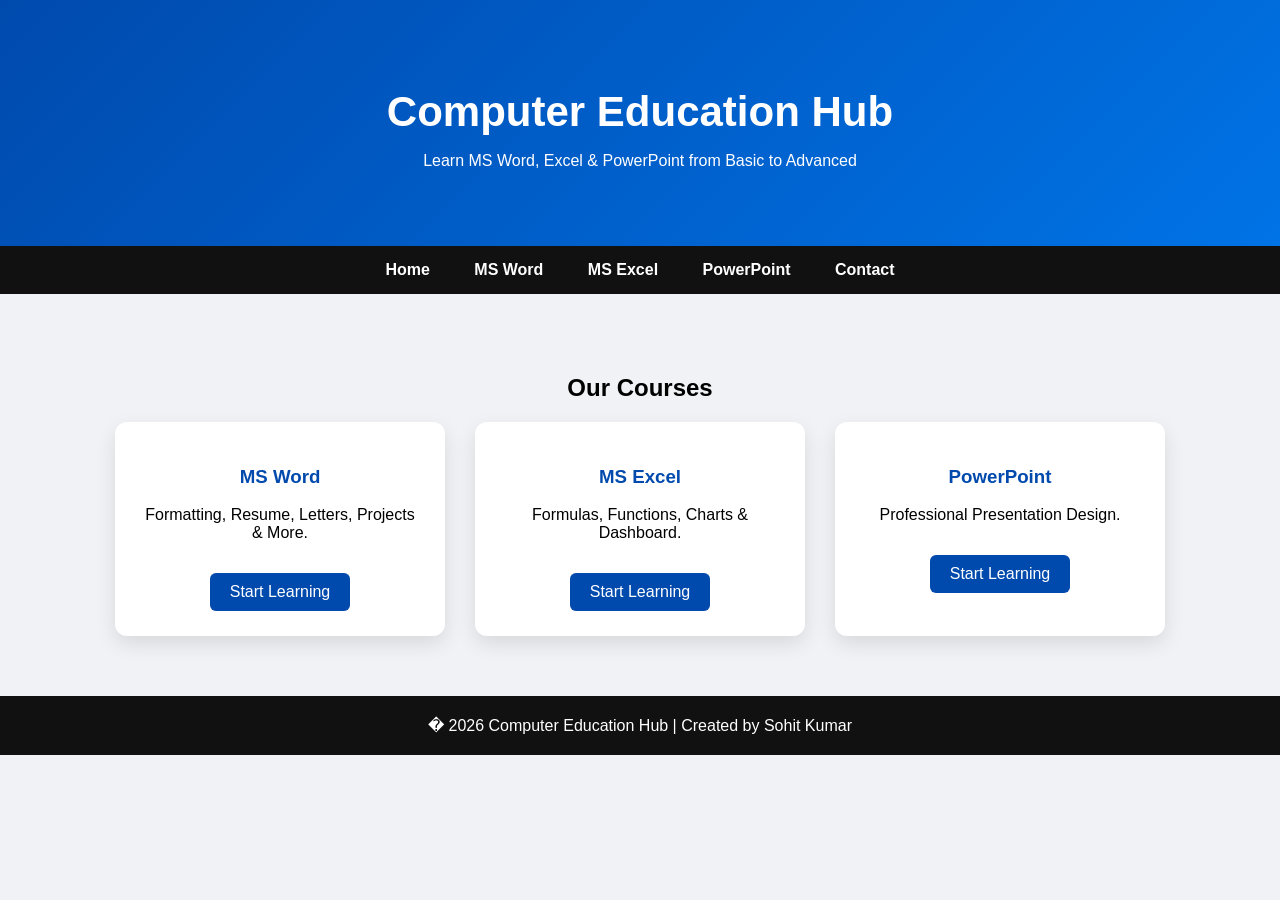
==== index.html @ 1946e164 "Add Index.html" ====
<!DOCTYPE html>
<html lang="en">
<head>
<meta charset="UTF-8">
<meta name="viewport" content="width=device-width, initial-scale=1.0">
<title>Computer Education Hub</title>

<style>
body {
    margin: 0;
    font-family: 'Segoe UI', sans-serif;
    background: #f0f2f5;
}

header {
    background: linear-gradient(135deg, #004aad, #0073e6);
    color: white;
    padding: 60px 20px;
    text-align: center;
}

header h1 {
    font-size: 42px;
    margin-bottom: 10px;
}

nav {
    background: #111;
    padding: 15px;
    text-align: center;
}

nav a {
    color: white;
    margin: 20px;
    text-decoration: none;
    font-weight: 600;
    font-size: 16px;
}

nav a:hover {
    color: #00c3ff;
}

.section {
    padding: 60px 20px;
    text-align: center;
}

.card-container {
    display: flex;
    justify-content: center;
    flex-wrap: wrap;
    gap: 30px;
}

.card {
    background: white;
    width: 280px;
    padding: 25px;
    border-radius: 12px;
    box-shadow: 0 8px 20px rgba(0,0,0,0.1);
    transition: 0.3s;
}

.card:hover {
    transform: translateY(-10px);
}

.card h3 {
    color: #004aad;
}

.button {
    display: inline-block;
    padding: 10px 20px;
    margin-top: 15px;
    background: #004aad;
    color: white;
    border-radius: 6px;
    text-decoration: none;
}

.button:hover {
    background: #0073e6;
}

footer {
    background: #111;
    color: white;
    text-align: center;
    padding: 20px;
}
</style>

</head>

<body>

<header>
    <h1>Computer Education Hub</h1>
    <p>Learn MS Word, Excel & PowerPoint from Basic to Advanced</p>
</header>

<nav>
    <a href="#">Home</a>
    <a href="word.html">MS Word</a>
    <a href="excel.html">MS Excel</a>
    <a href="powerpoint.html">PowerPoint</a>
    <a href="contact.html">Contact</a>
</nav>

<section class="section">
    <h2>Our Courses</h2>

    <div class="card-container">

        <div class="card">
            <h3>MS Word</h3>
            <p>Formatting, Resume, Letters, Projects & More.</p>
            <a href="word.html" class="button">Start Learning</a>
        </div>

        <div class="card">
            <h3>MS Excel</h3>
            <p>Formulas, Functions, Charts & Dashboard.</p>
            <a href="excel.html" class="button">Start Learning</a>
        </div>

        <div class="card">
            <h3>PowerPoint</h3>
            <p>Professional Presentation Design.</p>
            <a href="powerpoint.html" class="button">Start Learning</a>
        </div>

    </div>
</section>

<footer>
    � 2026 Computer Education Hub | Created by Sohit Kumar
</footer>

</body>
</html>
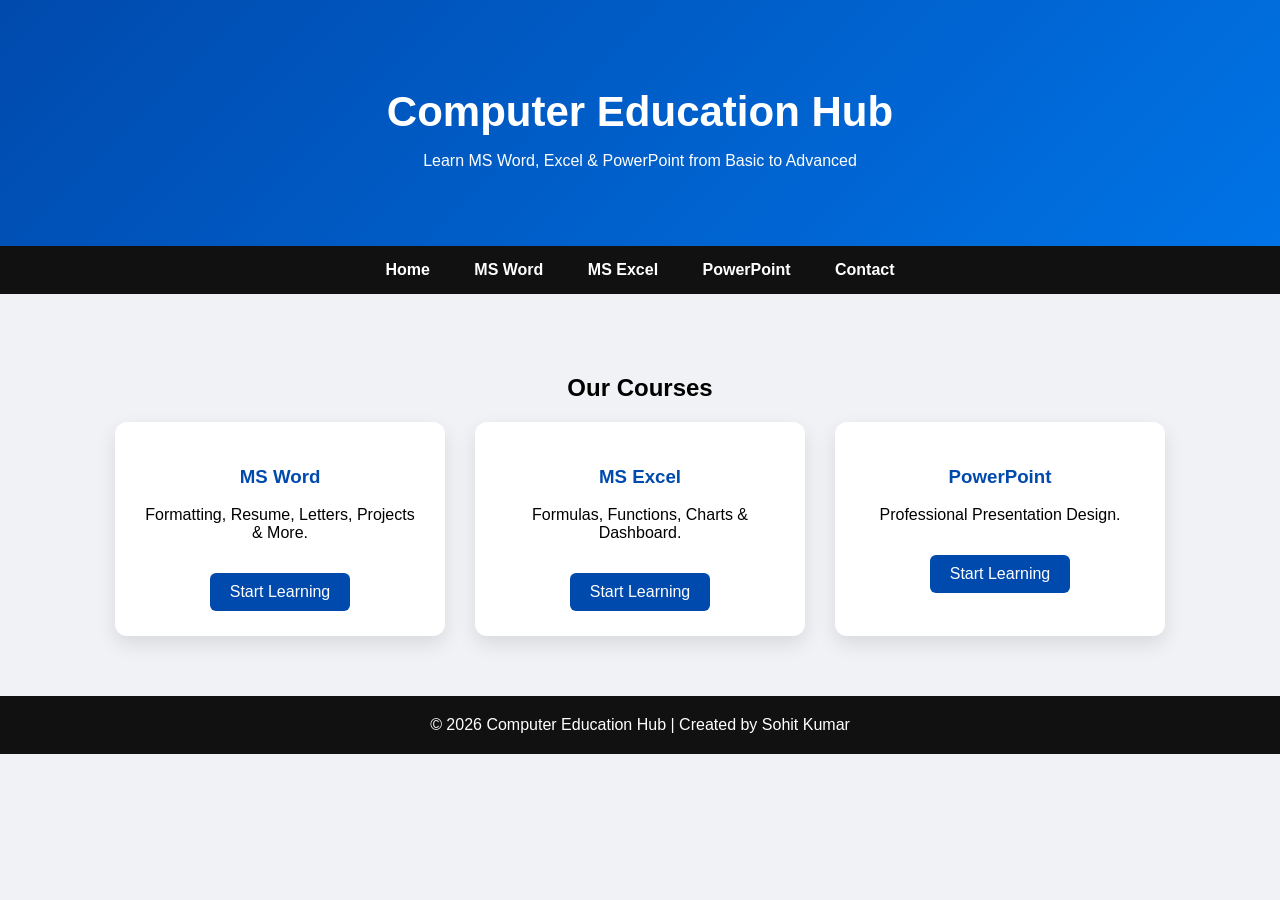
==== commit 5317f584: "Update index.html" ====
--- a/index.html
+++ b/index.html
@@ -104,10 +104,10 @@
 
 <nav>
     <a href="#">Home</a>
-    <a href="word.html">MS Word</a>
-    <a href="excel.html">MS Excel</a>
-    <a href="powerpoint.html">PowerPoint</a>
-    <a href="contact.html">Contact</a>
+    <a href="Word.html">MS Word</a>
+    <a href="Excel.html">MS Excel</a>
+    <a href="powerPoint.html">PowerPoint</a>
+    <a href="Contact.html">Contact</a>
 </nav>
 
 <section class="section">
@@ -137,8 +137,9 @@
 </section>
 
 <footer>
-    � 2026 Computer Education Hub | Created by Sohit Kumar
+    © 2026 Computer Education Hub | Created by Sohit Kumar
 </footer>
 
 </body>
 </html>
+
